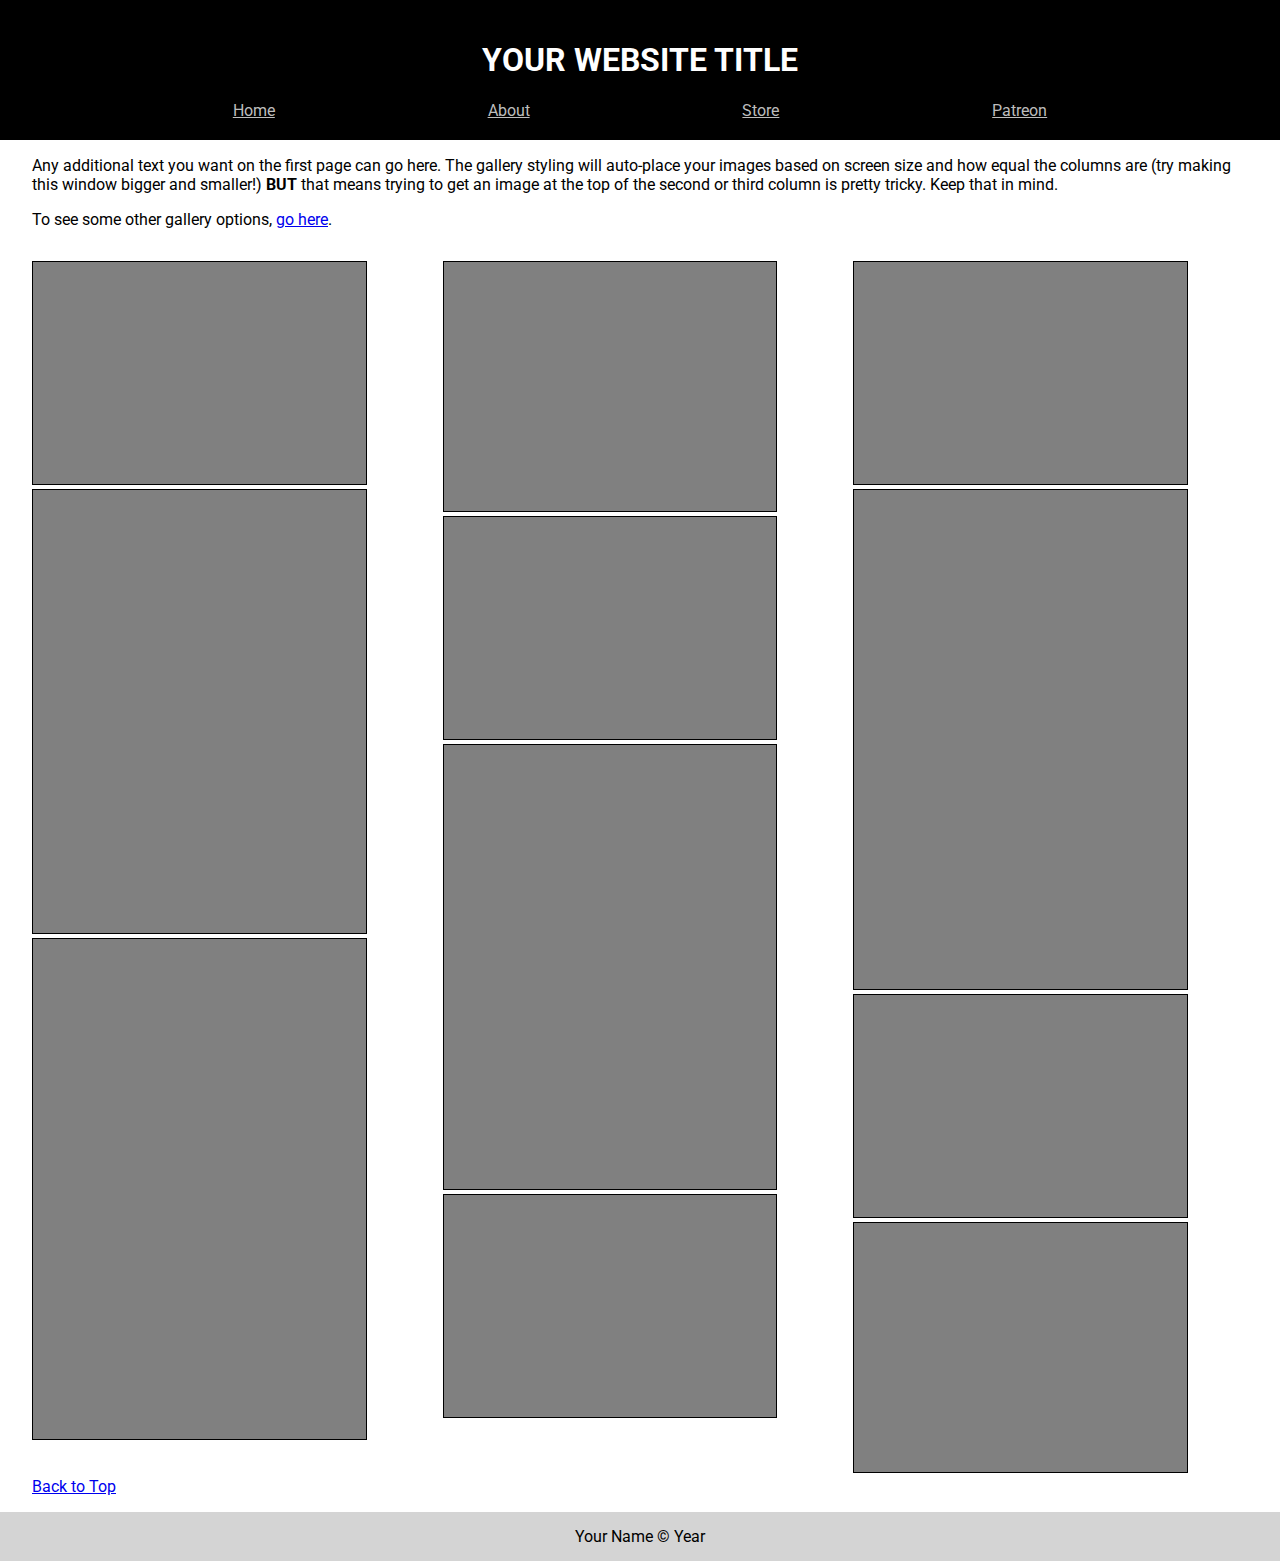
==== index.html @ 4e9b371a "basic setup" ====
<!DOCTYPE html>
<html>
  <head>
    <meta charset="utf-8" />
    <meta http-equiv="X-UA-Compatible" content="IE=edge" />
    <title>{{YOUR WEBSITE TITLE HERE}}</title>
    <meta name="description" content="" />
    <meta name="viewport" content="width=device-width, initial-scale=1" />
    <link rel="stylesheet" href="style.css" />
  </head>
  <body>
    <div id="header"></div>
    <div class="main">
      <p>
        Any additional text you want on the first page can go here. The gallery
        styling will auto-place your images based on screen size and how equal
        the columns are (try making this window bigger and smaller!)
        <strong>BUT</strong> that means trying to get an image at the top of the
        second or third column is pretty tricky. Keep that in mind.
      </p>
      <p>
        To see some other gallery options,
        <a href="alternateGalleries.html">go here</a>.
      </p>
      <div class="gallery">
        <!-- begin putting your images here-->
        <img src="./images/image1.png" alt="description of image" />
        <img src="./images/image2.png" alt="description of image" />
        <img src="./images/image3.png" alt="description of image" />
        <img src="./images/image4.png" alt="description of image" />
        <img src="./images/image1.png" alt="description of image" />
        <img src="./images/image2.png" alt="description of image" />
        <img src="./images/image1.png" alt="description of image" />
        <img src="./images/image1.png" alt="description of image" />
        <img src="./images/image3.png" alt="description of image" />
        <img src="./images/image1.png" alt="description of image" />
        <img src="./images/image4.png" alt="description of image" />
        <!-- end of where you put images-->
      </div>
      <a href="#header">Back to Top</a>
    </div>

    <div id="footer"></div>
    <script src="./scripts/make_header_footer.js" async defer></script>
  </body>
</html>
---- style.css ----
@import url("https://fonts.googleapis.com/css2?family=Roboto:ital,wght@0,100;0,300;0,400;0,500;0,700;0,900;1,100;1,300;1,400;1,500;1,700;1,900&display=swap");

body,
html {
  margin: 0;
  padding: 0;
  font-family: "Roboto", sans-serif;
}

/* General Styling*/
#header {
  background-color: black;
  color: white;
  padding: 20px;
}

#header h1 {
  text-align: center;
}

#navLinks {
  display: flex;
  align-items: center;
  justify-content: space-evenly;
  flex-wrap: wrap;
  width: 100%;
}

#navLinks a {
  color: #bdbdbd;
  /* transition makes it so the link doesn't instantly change on hover. you can remove
  this or play with the timing. This is especially useful if you're changing the size or
  saturation of elements */
  transition: all 0.2s ease-out;
}

#navLinks a:hover {
  color: #ffabdf;
  /* You can also do other things here, like make it bigger if you want:
  transform: scale(120%);*/
}

.main {
  padding: 0em 2em 1em 2em;
  margin: 0 auto;
  background-color: white;
}

hr {
  margin: 2em 0;
}

#footer {
  text-align: center;
  background-color: #d4d4d4;
  padding: 15px;
}

/* Page specific */
.textPage {
  max-width: 800px;
}

.gallery {
  padding-top: 1em;
  columns: auto 3;
}

.gallery img {
  border: 1px solid black;
  width: 26vw;
}

figure {
  display: inline-block;
  margin: 0;
  margin-bottom: 15px;
}

.spotlightImage {
  display: block;
  margin: 0 auto;
}
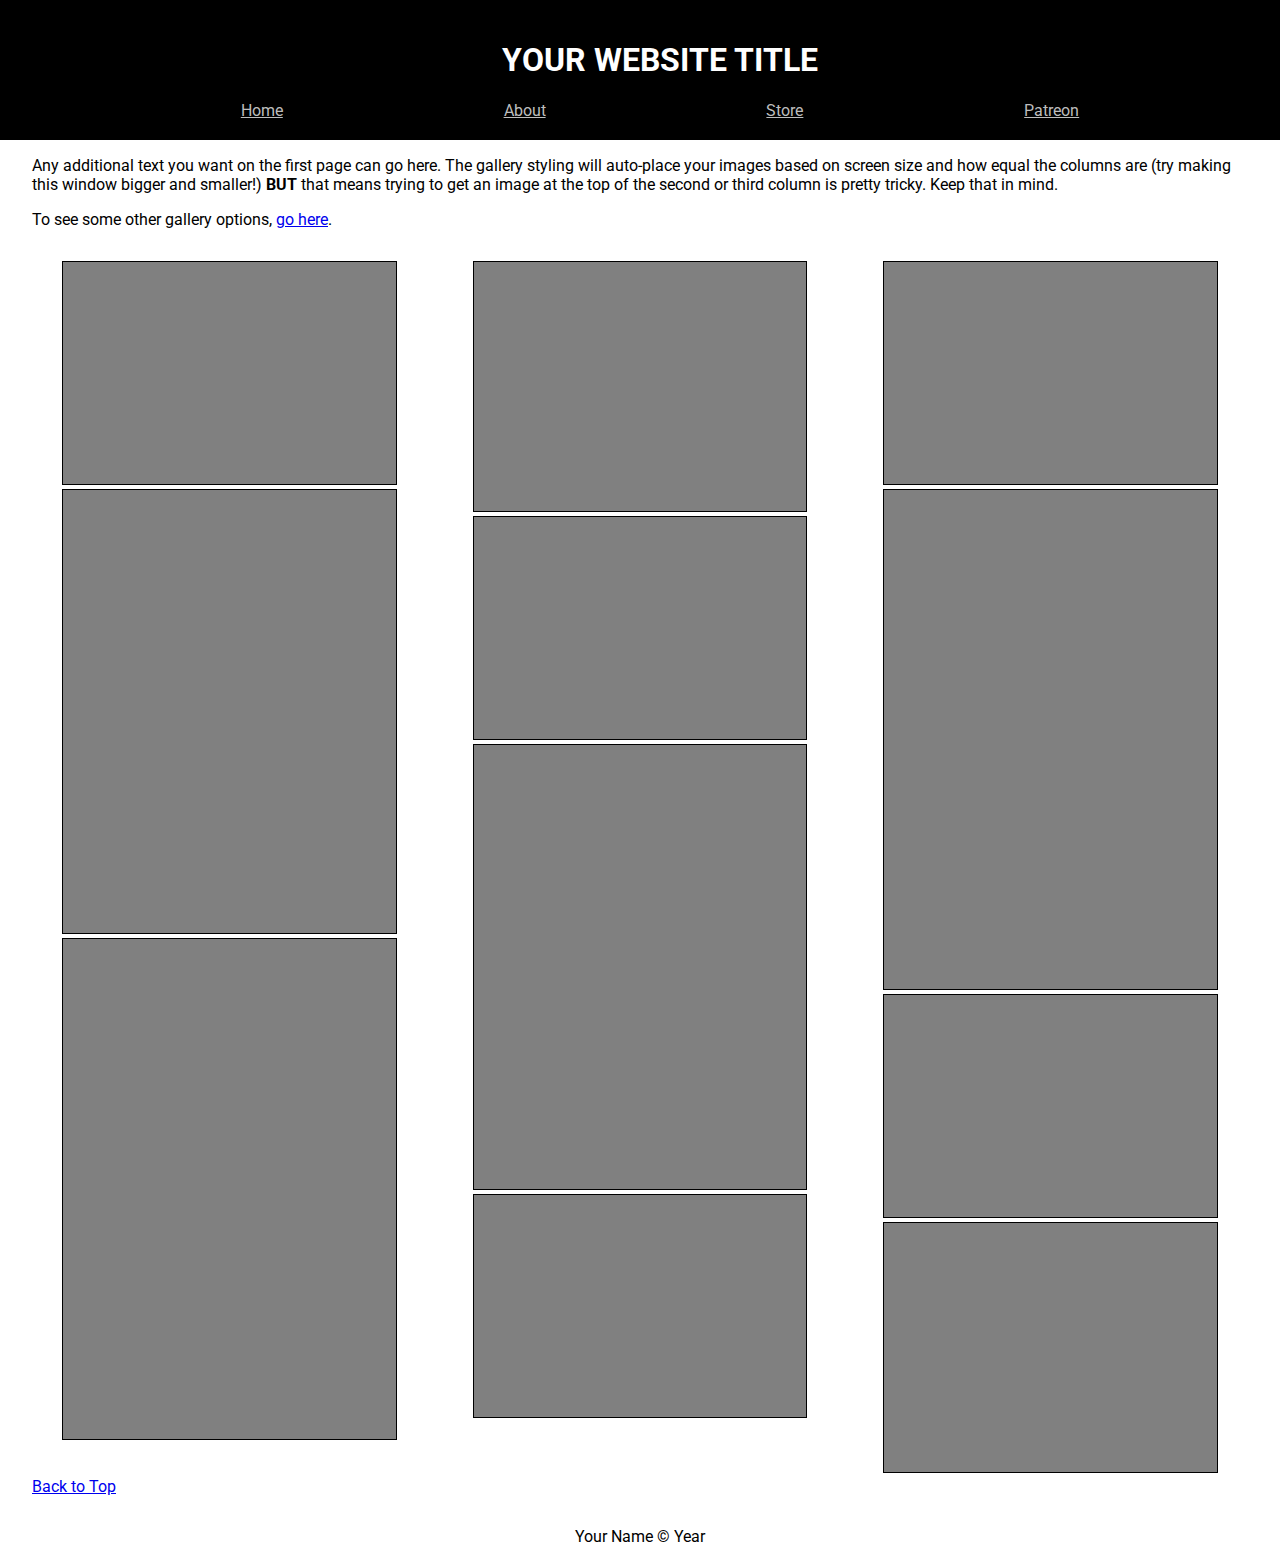
==== commit 91e359e3: "sticky header" ====
--- a/index.html
+++ b/index.html
@@ -8,7 +8,7 @@
     <meta name="viewport" content="width=device-width, initial-scale=1" />
     <link rel="stylesheet" href="style.css" />
   </head>
-  <body>
+  <body id="top">
     <div id="header"></div>
     <div class="main">
       <p>
@@ -37,7 +37,7 @@
         <img src="./images/image4.png" alt="description of image" />
         <!-- end of where you put images-->
       </div>
-      <a href="#header">Back to Top</a>
+      <a href="#top">Back to Top</a>
     </div>
 
     <div id="footer"></div>
--- a/style.css
+++ b/style.css
@@ -4,20 +4,30 @@
 html {
   margin: 0;
   padding: 0;
-  font-family: "Roboto", sans-serif;
+  font-family: "Roboto", sans-serif; /* change the main font of the site here*/
+}
+
+html {
+  scroll-behavior: smooth;
 }
 
 /* General Styling*/
 #header {
+  /* Color and spacing */
   background-color: black;
   color: white;
   padding: 20px;
+  /* Code below creates the sticky header, if you don't like that then delete this */
+  position: sticky;
+  top: 0;
+  width: 100%;
 }
 
 #header h1 {
   text-align: center;
 }
 
+/* This is only spacing for the navigation links, don't edit unless you want to change that*/
 #navLinks {
   display: flex;
   align-items: center;
@@ -26,6 +36,7 @@
   width: 100%;
 }
 
+/* to change the style of the navigation links, edit this:*/
 #navLinks a {
   color: #bdbdbd;
   /* transition makes it so the link doesn't instantly change on hover. you can remove
@@ -35,14 +46,14 @@
 }
 
 #navLinks a:hover {
-  color: #ffabdf;
+  color: white;
   /* You can also do other things here, like make it bigger if you want:
   transform: scale(120%);*/
 }
 
 .main {
   padding: 0em 2em 1em 2em;
-  margin: 0 auto;
+  margin: 0 auto; /* centers the main content */
   background-color: white;
 }
 
@@ -52,22 +63,23 @@
 
 #footer {
   text-align: center;
-  background-color: #d4d4d4;
   padding: 15px;
 }
 
 /* Page specific */
 .textPage {
-  max-width: 800px;
+  max-width: 800px; /*You can remove or not use this, I just think it looks better on bigger windows */
 }
 
+/* Touching any CSS below this can break the gallery. Proceed with caution */
 .gallery {
   padding-top: 1em;
   columns: auto 3;
+  text-align: center;
 }
 
 .gallery img {
-  border: 1px solid black;
+  border: 1px solid black; /* You can remove the border if you want */
   width: 26vw;
 }
 
